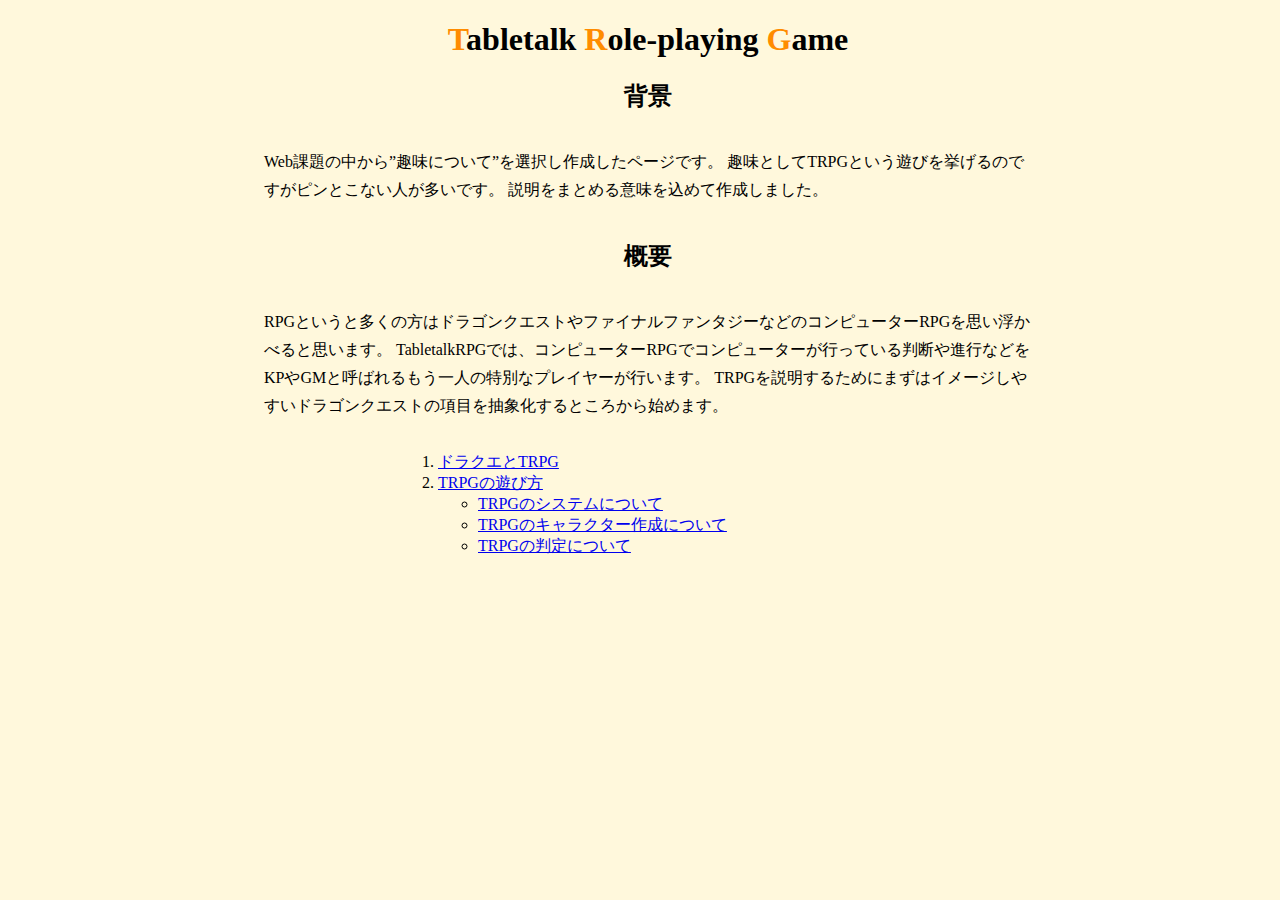
==== Web1/index.html @ da2837dd "add files" ====
﻿<!DOCTYPE html>
<html lang = "ja">
	<head>
		<meta charset = "UTF-8">
		<title>TRPG</title>
		<link rel = "stylesheet" href = "Web1.css">
	</head>
    <body>
        <h1>
            <span class="highlight">T</span>abletalk
            <span class="highlight">R</span>ole-playing
            <span class="highlight">G</span>ame
        </h1>
        <h2>
            背景
        </h2>
        <p>
            Web課題の中から”趣味について”を選択し作成したページです。
            趣味としてTRPGという遊びを挙げるのですがピンとこない人が多いです。
            説明をまとめる意味を込めて作成しました。
        </p>
        <h2>
            概要
        </h2>
        <p>
            RPGというと多くの方はドラゴンクエストやファイナルファンタジーなどのコンピューターRPGを思い浮かべると思います。
            TabletalkRPGでは、コンピューターRPGでコンピューターが行っている判断や進行などをKPやGMと呼ばれるもう一人の特別なプレイヤーが行います。
            TRPGを説明するためにまずはイメージしやすいドラゴンクエストの項目を抽象化するところから始めます。
        </p>

        <div class="center">
        <ol>
            <li><a href="Web1_Overview_item.html">ドラクエとTRPG</a></li>
            <li>
                <a href="Web1_Overview_trpg.html">TRPGの遊び方</a>
                <ul><li><a href="Web1_TRPG_System.html">TRPGのシステムについて</a></li></ul>
                <ul><li><a href="Web1_CreateChar.html">TRPGのキャラクター作成について</a></li></ul>
                <ul><li><a href="Web1_Determine.html">TRPGの判定について</a></li></ul>
            </li>
        </ol>
        </div>

    </body>
</html>
---- Web1/Web1.css ----
﻿@charset "UTF-8";
body {
    width: 100%;
    background-color: #FFF8DC;
    font-size: 16px;
    text-align: center;
    
}

h1 {
    display: block;
    text-align: center;
}

p {
    width: 60%;
    line-height: 1.75;
    display: inline-block;
    text-align: left;
}
.highlight {
    color: #FF8C00;
    font-weight:bold;
}


.center {
    width: 500px;
    margin: 0 auto;
    text-align: left;
}

table {
    border: 1px solid gray;
    margin-left: auto;
    margin-right: auto;
}

caption {
    margin-left: auto;
    margin-right: auto;
}

table th, table td {
    border: 1px solid gray;
    padding: 3px;
}

.pic_normalSize {
    display: inline-block;
    height: 240px;
    margin-right: 15px;
    margin-bottom: 15px;
}

.center_table {
    text-align: center;
   
}

.pic_normalSize img {
    height: 100%;
}


.pic_largeSize {
    display: inline-block;
    height: 480px;
    margin-right: 15px;
    margin-bottom: 15px;
}

.pic_largeSize img {
    height: 100%;
}

#pic_charaSheet {
    display: inline-block;
    height: 800px;
    margin-right: 15px;
    margin-bottom: 15px;
}

#pic_charaSheet img {
    height: 100%;
}
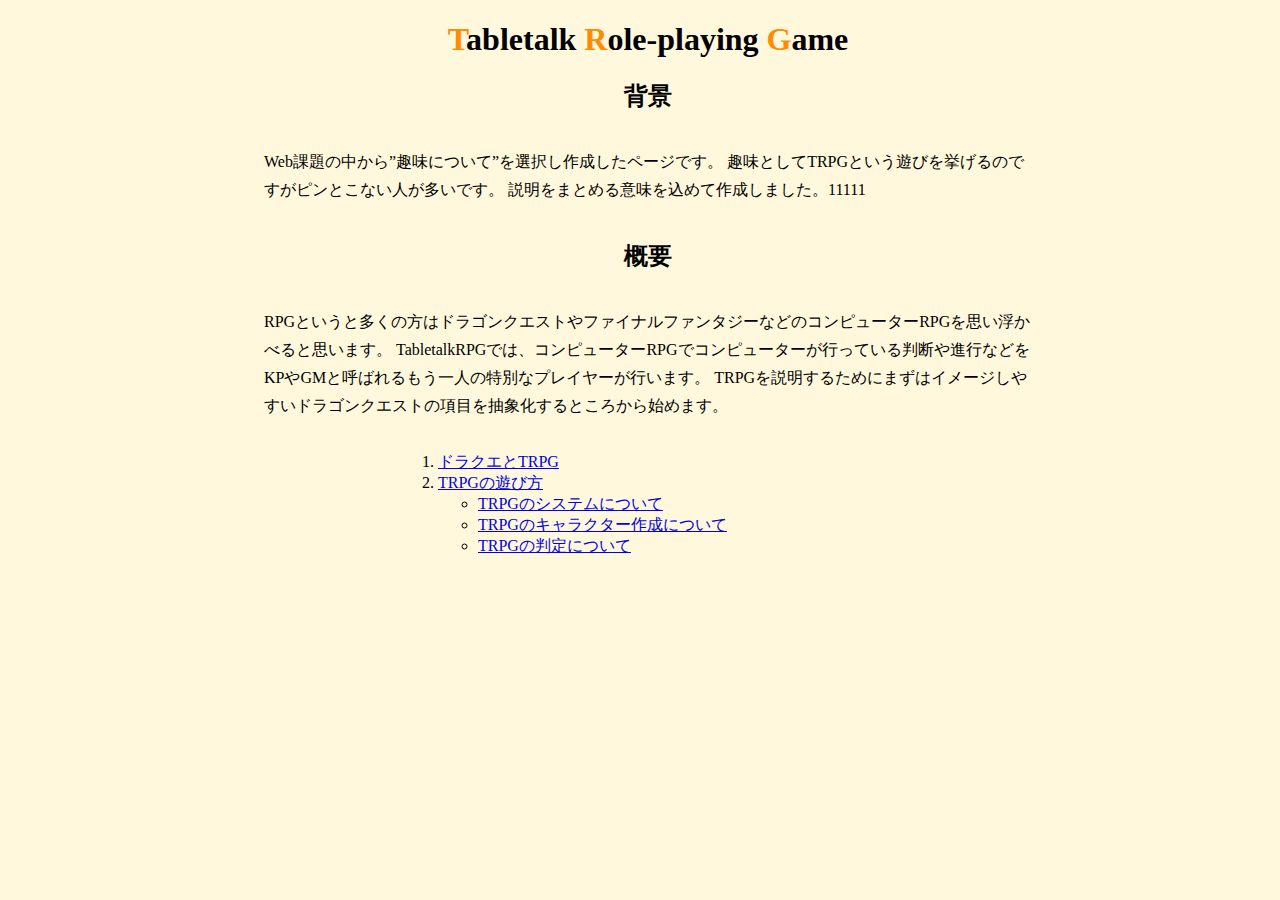
==== commit 264ad8bd: "test" ====
--- a/Web1/index.html
+++ b/Web1/index.html
@@ -17,7 +17,7 @@
         <p>
             Web課題の中から”趣味について”を選択し作成したページです。
             趣味としてTRPGという遊びを挙げるのですがピンとこない人が多いです。
-            説明をまとめる意味を込めて作成しました。
+            説明をまとめる意味を込めて作成しました。11111
         </p>
         <h2>
             概要
@@ -41,4 +41,4 @@
         </div>
 
     </body>
-</html>+</html>
